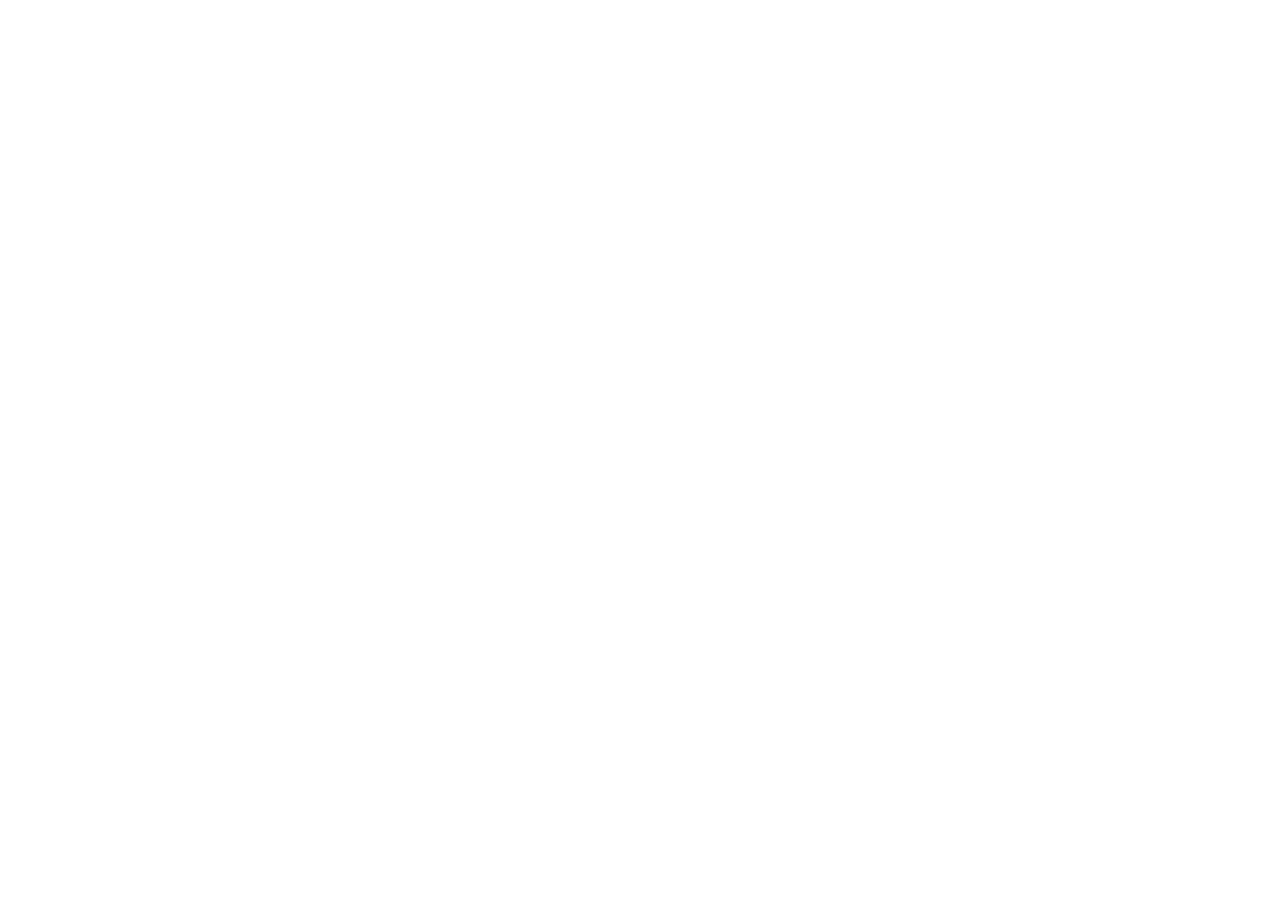
==== about.html @ 08cee7ca "Answered the questions in ReadMe and changed the colors of the boxes." ====
<!doctype html>

<html lang="en">
<head>
  <meta charset="utf-8">

  <title>Sprint Challenge - About</title>

  <link href="https://fonts.googleapis.com/css?family=Roboto|Rubik" rel="stylesheet">
  <link rel="stylesheet" href="style/index.css">

</head>
---- style/index.css ----
/* http://meyerweb.com/eric/tools/css/reset/ 
   v2.0 | 20110126
   License: none (public domain)
*/

html, body, div, span, applet, object, iframe,
h1, h2, h3, h4, h5, h6, p, blockquote, pre,
a, abbr, acronym, address, big, cite, code,
del, dfn, em, img, ins, kbd, q, s, samp,
small, strike, strong, sub, sup, tt, var,
b, u, i, center,
dl, dt, dd, ol, ul, li,
fieldset, form, label, legend,
table, caption, tbody, tfoot, thead, tr, th, td,
article, aside, canvas, details, embed, 
figure, figcaption, footer, header, hgroup, 
menu, nav, output, ruby, section, summary,
time, mark, audio, video {
	margin: 0;
	padding: 0;
	border: 0;
	font-size: 100%;
	font: inherit;
	vertical-align: baseline;
}
/* HTML5 display-role reset for older browsers */
article, aside, details, figcaption, figure, 
footer, header, hgroup, menu, nav, section {
	display: block;
}
body {
	line-height: 1;
}
ol, ul {
	list-style: none;
}
blockquote, q {
	quotes: none;
}
blockquote:before, blockquote:after,
q:before, q:after {
	content: '';
	content: none;
}
table {
	border-collapse: collapse;
	border-spacing: 0;
}

* {
    box-sizing: border-box;
}

html, body {
    height: 100%;
    font-family: 'Roboto', sans-serif;
}

h1, h2, h3, h4, h5 {
    font-size: 18px;
    margin-bottom: 15px;
    font-family: 'Rubik', sans-serif;
}

p {
    line-height: 1.4;
}

.container {
    width: 800px;
    margin: 0 auto;
}

.top-content {
    display: flex;
    flex-wrap: wrap;
    justify-content: space-evenly;
    margin-bottom: 20px;
    border-bottom: 1px dashed black;
}

.top-content .text-container {
    width: 48%;
    padding: 0 1%;
    padding-bottom: 20px;  
}

.middle-content {
    margin-bottom: 20px;
    border-bottom: 1px dashed black;
}

.middle-content h2 {
    padding: 0 2%;
    margin-bottom: 0;
}

.middle-content .boxes {
    display: flex;
    flex-wrap: wrap;
    justify-content: space-evenly;
}

.middle-content .boxes .box1, .box2, .box3, .box4, .box5, .box6, .box7, .box8, .box9, .box10 {
    width: 12.5%;
    height: 100px;
    background: black;
    margin: 20px 2.5%;
    color: white;
    display: flex;
    align-items: center;
    justify-content: center;
}

.middle-content .boxes .box1 {
    background-color: teal;
}

.middle-content .boxes .box2 {
    background-color: gold;
}

.middle-content .boxes .box3 {
    background-color: cadetblue;
}

.middle-content .boxes .box4 {
    background-color: coral;
}

.middle-content .boxes .box5 {
    background-color: crimson;
}

.middle-content .boxes .box6 {
    background-color: forestgreen;
}

.middle-content .boxes .box7 {
    background-color: darkorchid;
}

.middle-content .boxes .box8 {
    background-color: hotpink;
}

.middle-content .boxes .box9 {
    background-color: indigo;
}

.middle-content .boxes .box10 {
    background-color: dodgerblue;
}

.bottom-content {
    display: flex;
    margin: 0 2% 20px;
    justify-content: space-around;
}

.bottom-content .text-container {
    padding-right: 4%;
}

.bottom-content .text-container:last-child {
    padding-right: 0;
}

footer {
    width: 100%;
    background: black;
}

footer nav {
    width: 60%;
    display: flex;
    justify-content: space-between;
    align-items: center;
    padding: 20px 2%;
    font-size: 14px;
}

footer nav a {
    color: white;
    text-decoration: none;
}
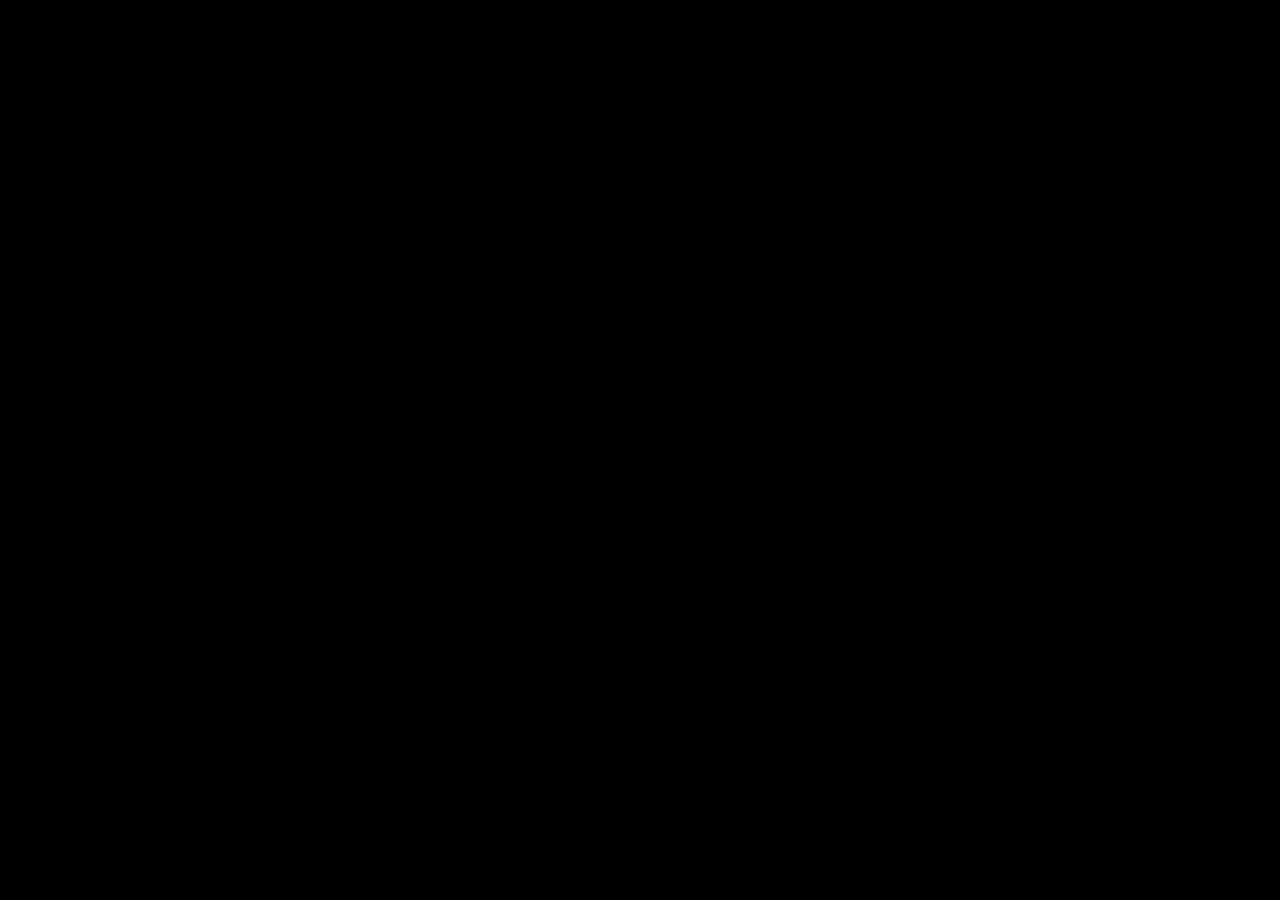
==== commit c34fdedf: "Tried to add media queries, they aren't acting exactly right." ====
--- a/about.html
+++ b/about.html
@@ -11,3 +11,10 @@
 
 </head>
 
+<body>
+
+  <section>
+    <h1>About!!</h1>
+  </section>
+</body>
+</html>--- a/style/index.css
+++ b/style/index.css
@@ -19,7 +19,7 @@
 	margin: 0;
 	padding: 0;
 	border: 0;
-	font-size: 100%;
+	font-size: 62.5%;
 	font: inherit;
 	vertical-align: baseline;
 }
@@ -54,10 +54,11 @@
 html, body {
     height: 100%;
     font-family: 'Roboto', sans-serif;
+    background-color: black;
 }
 
 h1, h2, h3, h4, h5 {
-    font-size: 18px;
+    font-size: 1rem;
     margin-bottom: 15px;
     font-family: 'Rubik', sans-serif;
 }
@@ -67,8 +68,43 @@
 }
 
 .container {
-    width: 800px;
+    max-width: 900px;
     margin: 0 auto;
+    width: 100%;
+    background-color: white;
+    padding: 10%;
+    padding-top: 0px;
+}
+
+header {
+    display: flex;
+    justify-content: space-evenly;
+}
+
+header .navbar .headernav {
+    margin-top: 20px;
+}
+
+header nav .headernav {
+    width: 100%;
+    display: flex;
+    justify-content: space-evenly;
+    align-items: center;
+    margin: 20%;
+    padding: 10px 2%;
+}
+
+ a {
+    text-decoration: none;
+    font-size: 0.5rem;
+    color: black;
+}
+
+div .bigimg {
+   display: flex;
+   justify-content: center;
+   width: 100%;
+   margin: 5%;
 }
 
 .top-content {
@@ -82,7 +118,8 @@
 .top-content .text-container {
     width: 48%;
     padding: 0 1%;
-    padding-bottom: 20px;  
+    padding-bottom: 20px;
+    font-size: 0.5rem;  
 }
 
 .middle-content {
@@ -160,6 +197,7 @@
 
 .bottom-content .text-container {
     padding-right: 4%;
+    font-size: 0.5rem;
 }
 
 .bottom-content .text-container:last-child {
@@ -177,10 +215,46 @@
     justify-content: space-between;
     align-items: center;
     padding: 20px 2%;
-    font-size: 14px;
+    font-size: 0.5rem;
 }
 
 footer nav a {
     color: white;
     text-decoration: none;
+}
+
+@media(max-width: 500px){
+    header {
+        flex-direction: column;
+        align-items: center;
+    }
+
+    nav .headernav {
+        flex-direction: column;
+        align-items: center;
+    }
+
+    .topcontent {
+        flex-direction: column;
+        justify-content: space-between;
+        align-items: center;
+    }
+
+    .boxes {
+        flex-direction: column;
+        align-items: center;
+        width: 100%;
+    }
+
+    .bottom-content {
+        flex-direction: column;
+        justify-content: space-between;
+        align-items: center;
+    }
+
+    footer nav{
+        flex-direction: column;
+        align-items: center; 
+        
+    }
 }